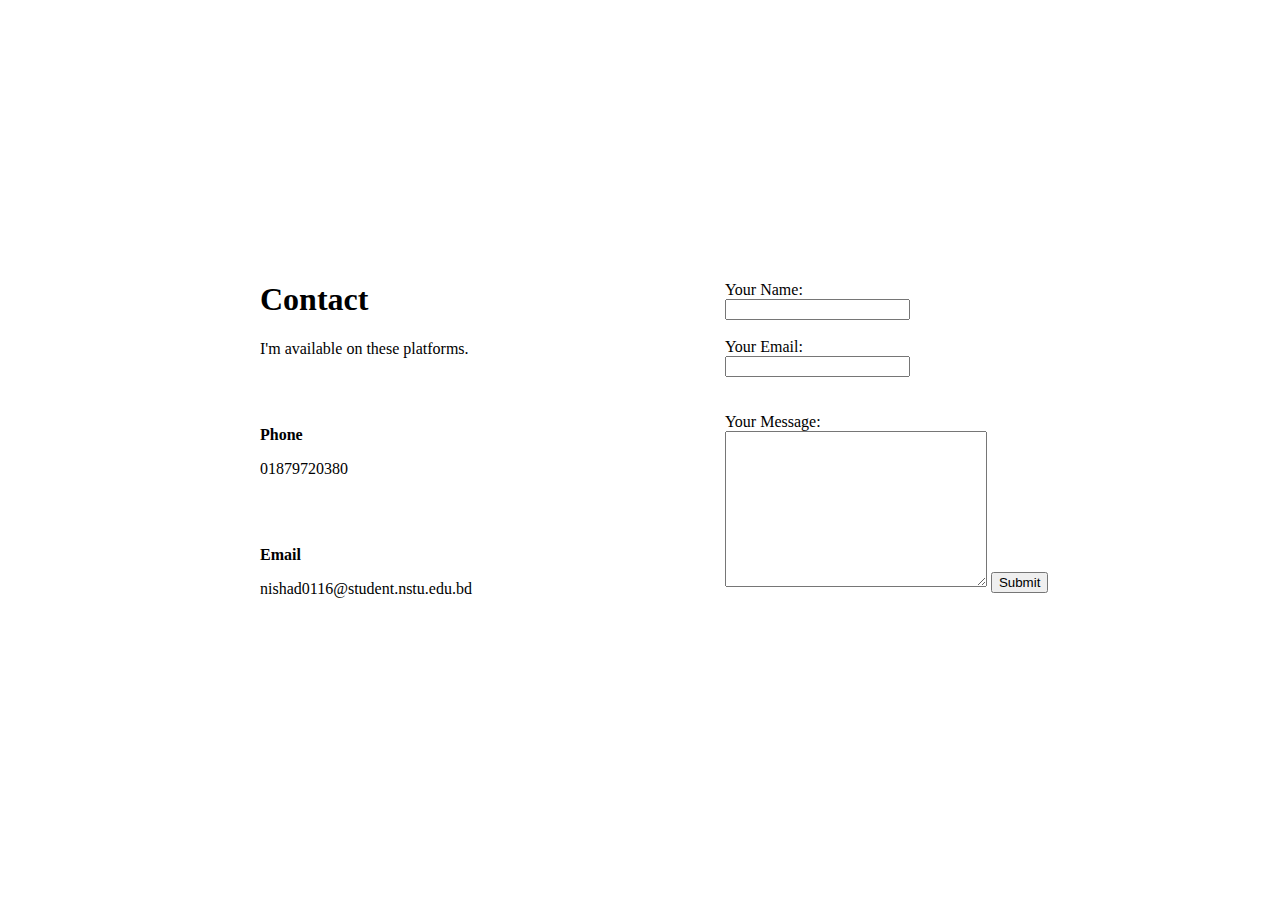
==== contact.html @ 3be13985 "first commit" ====
<!DOCTYPE html>
<html>
    <head>
        <link rel="stylesheet" href="G:\All about Web Development\MyPersonalSite\css\styles.css">
    </head>
    <body>
        <table cellspacing="200">
            <tr>
                <td>
                    <table cellspacing="50">
                        <tr>
                            <td>
                                <h1>
                                    Contact
                                </h1>
                                <p>
                                    I'm available on these platforms.
                                </p>
                            </td>
                            </tr>
                        <tr>
                            <td><b>Phone</b>
                               <p>01879720380</p>
                            </td>
                        </tr>
                        <tr>
                            <td>
                                <b>Email</b>
                            <p>nishad0116@student.nstu.edu.bd</p>
                            </td>
                        </tr>
    
                    </table>
                </td>
                <td>
                    <form  action="mailto:nishad0116@student.nstu.edu.bd" method="post" enctype="text/plain">
                        <label>Your Name:</label><br>
                        <input type="text" name="yourName" value=""><br><br>
                        <label>Your Email:</label><br>
                        <input type="email" name="yourEmail" value=""><br><br><br>
                        <label>Your Message:</label><br>
                        <textarea name="yourMessage"  cols="30" rows="10"></textarea>
                        <input type="submit" name="">
                    </form>
                </td>
            </tr>
        </table>

    </body>
</html>
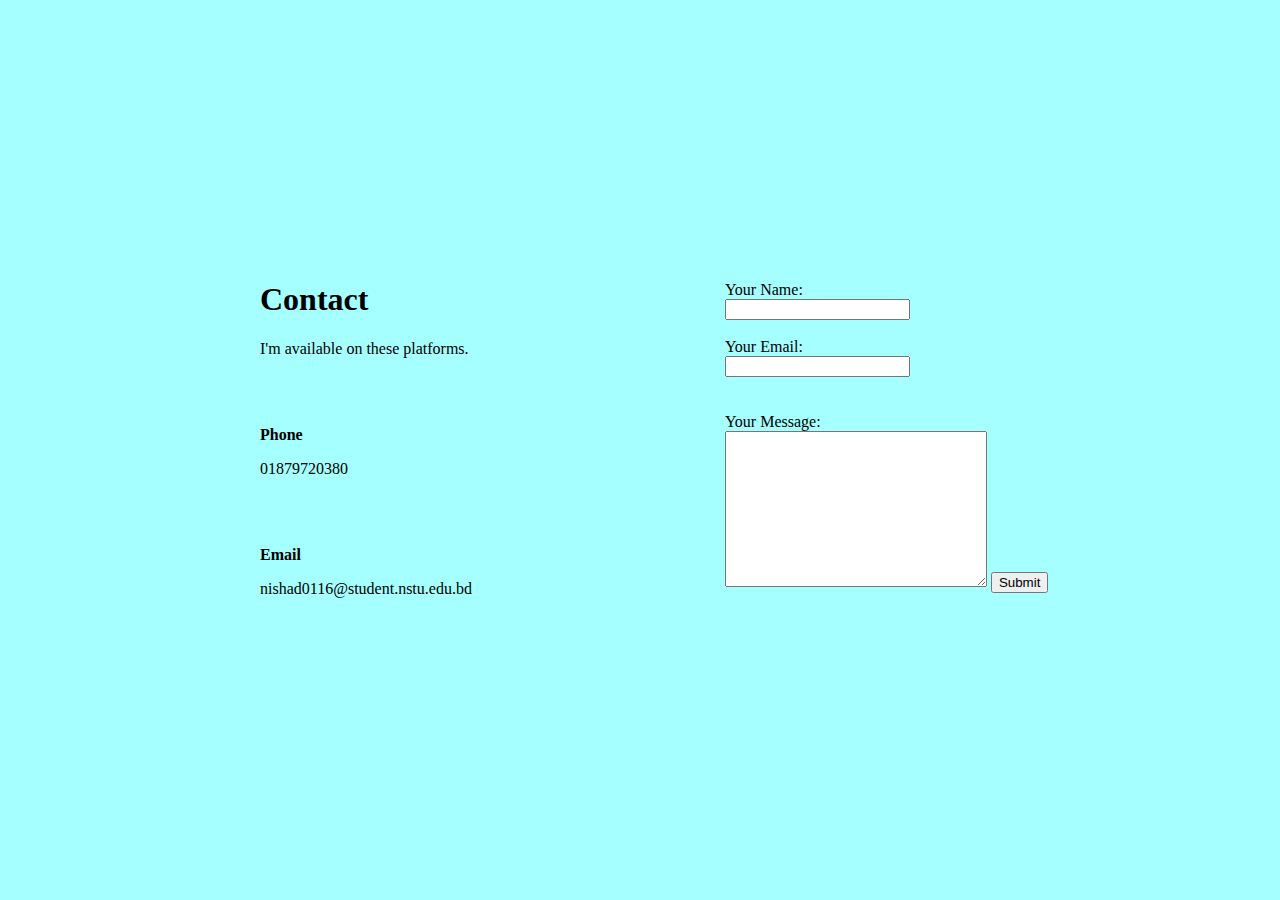
==== commit a92d3066: "fixed all css" ====
--- a/contact.html
+++ b/contact.html
@@ -1,7 +1,7 @@
 <!DOCTYPE html>
 <html>
     <head>
-        <link rel="stylesheet" href="G:\All about Web Development\MyPersonalSite\css\styles.css">
+        <link rel="stylesheet" href="css\styles.css">
     </head>
     <body>
         <table cellspacing="200">
